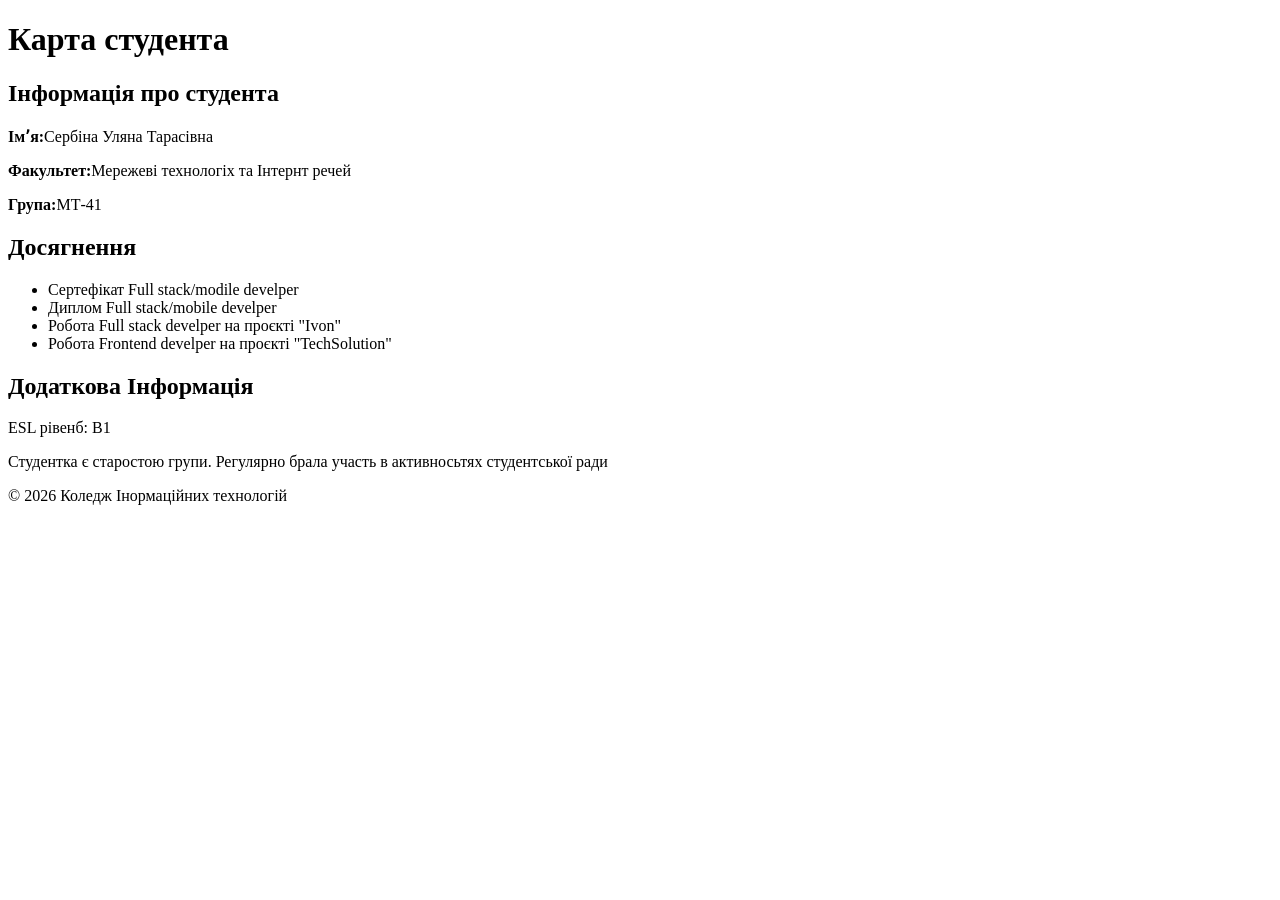
==== Lab1/index.html @ b7c56107 "added all of labs" ====
<!DOCTYPE html>
<html lang="ua">
<head>
    <meta charset="UTF-8">
    <meta name="viewport" content="width=device-width, initial-scale=1.0">
    <title>Document</title>
</head>
<body>
    <header>
        <h1>Карта студента</h1>
        <h2>Iнформація про студента</h2>
        <p><b>Імʼя:</b>Cербіна Уляна Тарасівна</p>
        <p><b>Факультет:</b>Мережеві технологіх та Інтернт речей</p>
        <p><b>Група:</b>МТ-41</p>
    </header>
    <main>
    <h2>Досягнення</h2>
    <ul>
        <li>Сертефікат Full stack/modile develper</li>
        <li>Диплом Full stack/mobile develper</li>
        <li>Робота Full stack develper на проєктi "Ivon"</li>
        <li>Робота Frontend develper на проєктi "TechSolution"</li>
    </ul>
    <h2>Додаткова Інформація</h2>
    <p>ESL рівенб: B1</p>
    <p>Студентка є старостою групи. Регулярно брала участь в активносьтях студентської ради</p>
    </main>
    <footer>
        <p>&copy 2026 Коледж Інормаційних технологій</p>
    </footer>
</body>
</html>
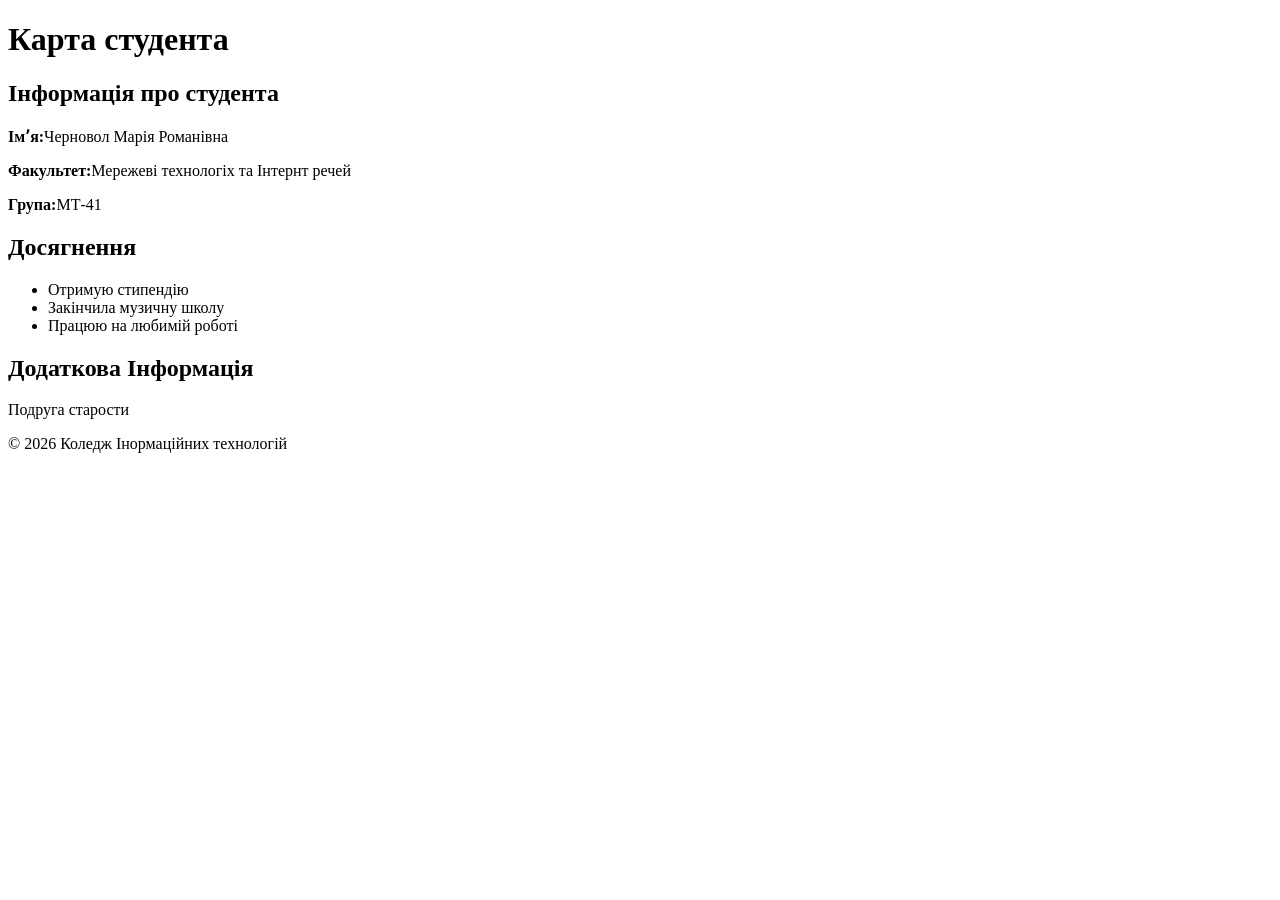
==== commit 63eb5774: "changed files" ====
--- a/Lab1/index.html
+++ b/Lab1/index.html
@@ -9,21 +9,19 @@
     <header>
         <h1>Карта студента</h1>
         <h2>Iнформація про студента</h2>
-        <p><b>Імʼя:</b>Cербіна Уляна Тарасівна</p>
+        <p><b>Імʼя:</b>Черновол Марія Романівна</p>
         <p><b>Факультет:</b>Мережеві технологіх та Інтернт речей</p>
         <p><b>Група:</b>МТ-41</p>
     </header>
     <main>
     <h2>Досягнення</h2>
     <ul>
-        <li>Сертефікат Full stack/modile develper</li>
-        <li>Диплом Full stack/mobile develper</li>
-        <li>Робота Full stack develper на проєктi "Ivon"</li>
-        <li>Робота Frontend develper на проєктi "TechSolution"</li>
+        <li>Отримую стипендію</li>
+        <li>Закінчила музичну школу</li>
+         <li>Працюю на любимій роботі</li>
     </ul>
     <h2>Додаткова Інформація</h2>
-    <p>ESL рівенб: B1</p>
-    <p>Студентка є старостою групи. Регулярно брала участь в активносьтях студентської ради</p>
+    <p>Подруга старости </p>
     </main>
     <footer>
         <p>&copy 2026 Коледж Інормаційних технологій</p>
